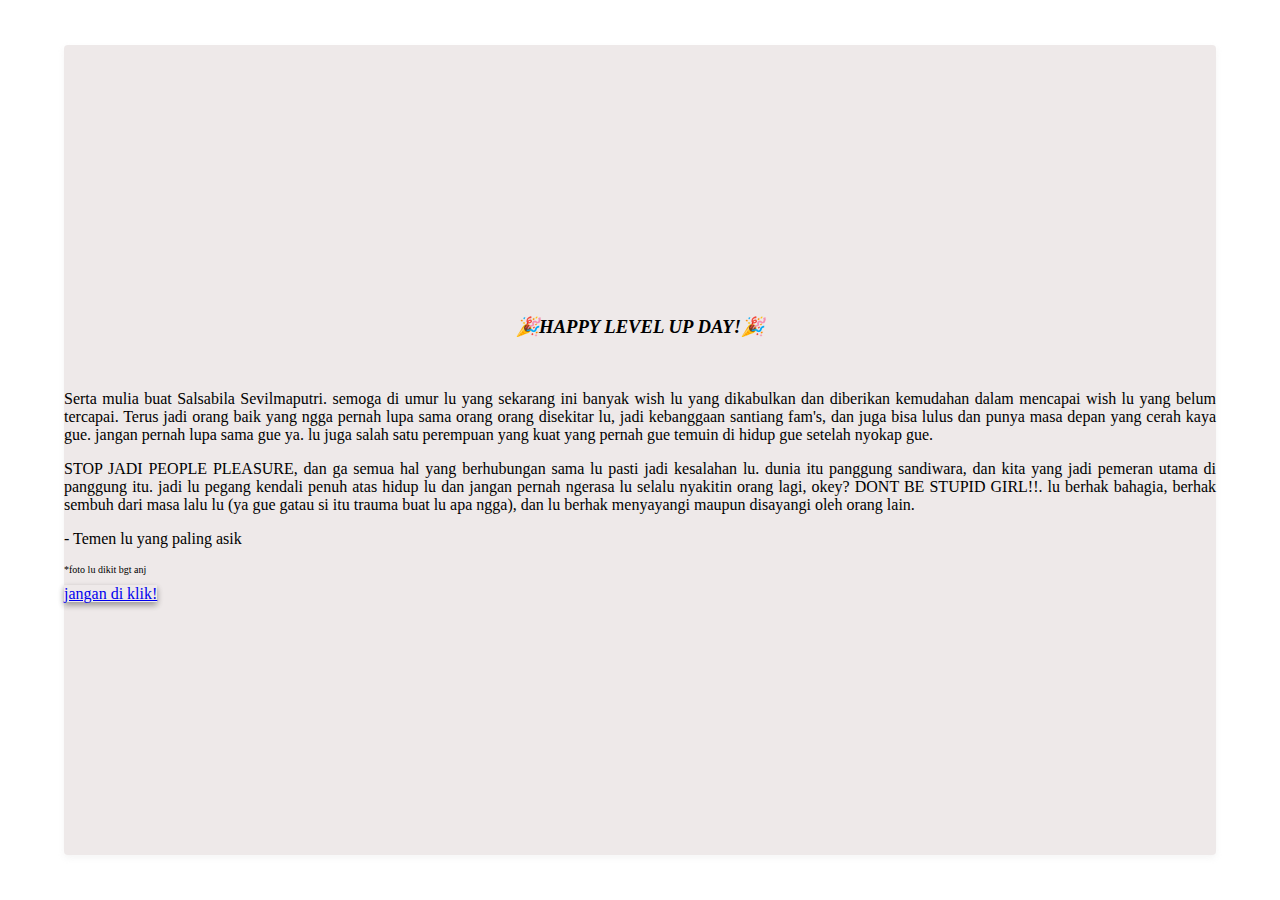
==== index.html @ 28458de8 "Add files via upload" ====
<!DOCTYPE html>
<html lang="en">
<head>
    <!doctype html>
<html lang="en">
  <head>
    <!-- Required meta tags -->
    <meta charset="utf-8">
    <meta name="viewport" content="width=device-width, initial-scale=1">

    <!-- Bootstrap CSS -->
    <link href="https://cdn.jsdelivr.net/npm/bootstrap@5.0.2/dist/css/bootstrap.min.css" rel="stylesheet" integrity="sha384-EVSTQN3/azprG1Anm3QDgpJLIm9Nao0Yz1ztcQTwFspd3yD65VohhpuuCOmLASjC" crossorigin="anonymous">
    <link rel="stylesheet" href="style.css">
    <title>Birthday Girl | Salsa</title>
    <link rel="icon" type="image/x-icon" href="img/1-remove.png">
</head>
<body>
    <div class="card mx-auto">
        <div class="row">
            <div class="col-md-12">
                <div class="card-body">
                    <h3 class="card-title" style="text-align: center;"><strong><i>🎉HAPPY LEVEL UP DAY!🎉</i></strong></h3>
                    <br>
                    <div class="card-text">
                        <p>
                            Serta mulia buat Salsabila Sevilmaputri.
                            semoga di umur lu yang sekarang ini banyak wish lu yang dikabulkan dan diberikan kemudahan dalam mencapai wish lu yang 
                            belum tercapai.
                            Terus jadi orang baik yang ngga pernah lupa sama orang orang disekitar lu, jadi kebanggaan santiang fam's, 
                            dan juga bisa lulus dan punya masa depan yang cerah kaya gue. jangan pernah lupa sama gue ya. 
                            lu juga salah satu perempuan yang kuat yang pernah gue temuin di hidup gue setelah nyokap gue.
                        </p>
                        <p>STOP JADI PEOPLE PLEASURE, dan ga semua hal yang berhubungan sama lu pasti jadi kesalahan lu.
                            dunia itu panggung sandiwara, dan kita yang jadi pemeran utama di panggung itu. jadi lu pegang kendali penuh atas hidup lu
                            dan jangan pernah ngerasa lu selalu nyakitin orang lagi, okey? DONT BE STUPID GIRL!!. lu berhak bahagia, berhak sembuh dari 
                            masa lalu lu (ya gue gatau si itu trauma buat lu apa ngga), dan lu berhak menyayangi maupun disayangi oleh orang lain.
                        </p>
                        <p>
                            - Temen lu yang paling asik
                        </p>
                        <p style="font-size: 10px;">*foto lu dikit bgt anj</p>
                    </div>
                    <div class="text-center">
                        <a class="btn btn-dark btn-lg" type="submit" href="video.html">jangan di klik!</a>  
                    </div>
                </div>
            </div>
        </div>
      </div>
</body>
</html>
---- style.css ----
@import url('https://fonts.googleapis.com/css2?family=Open+Sans&display=swap');

* {
  transition: all 0.2s ease-in-out;
}

body {
  /* background: #129292; */
  background: url('img/gabungan.png');
  background-size: contain;
  display: grid;
  place-items: center;
  height: 100vh;
  margin: 0;
  font-family: serif;
}

.card {
  background: #EEE9E9;
  color: black;
  border-radius: 4px;
  height: 90vh;
  width: 90vw;
  box-shadow: 0 3px 6px rgba(190, 190, 190, 0.16), 0 3px 6px rgba(255, 255, 255, 0.23);
  text-align: justify;
  /* font-size: 12px; */
  display: flex;
  flex-direction: column;
  justify-content: center;
  align-items: center;
  /* overflow-y: auto; */
  
}

@media only screen and (min-width: 1000px) {
  .card {
    flex-direction: row-reverse;
  }
  
}
@media only screen and (max-height: 1000px) {
  .card {
    flex-direction: row-reverse;
  }
  
}

.card-text {
  /* padding: 1em; */
  font-size: 16px;
}

.muted {
  opacity: 0.8;
}


.btn {
    box-shadow: 0 3px 6px rgba(0, 0, 0, 0.16), 0 3px 6px rgba(0, 0, 0, 0.23);
}
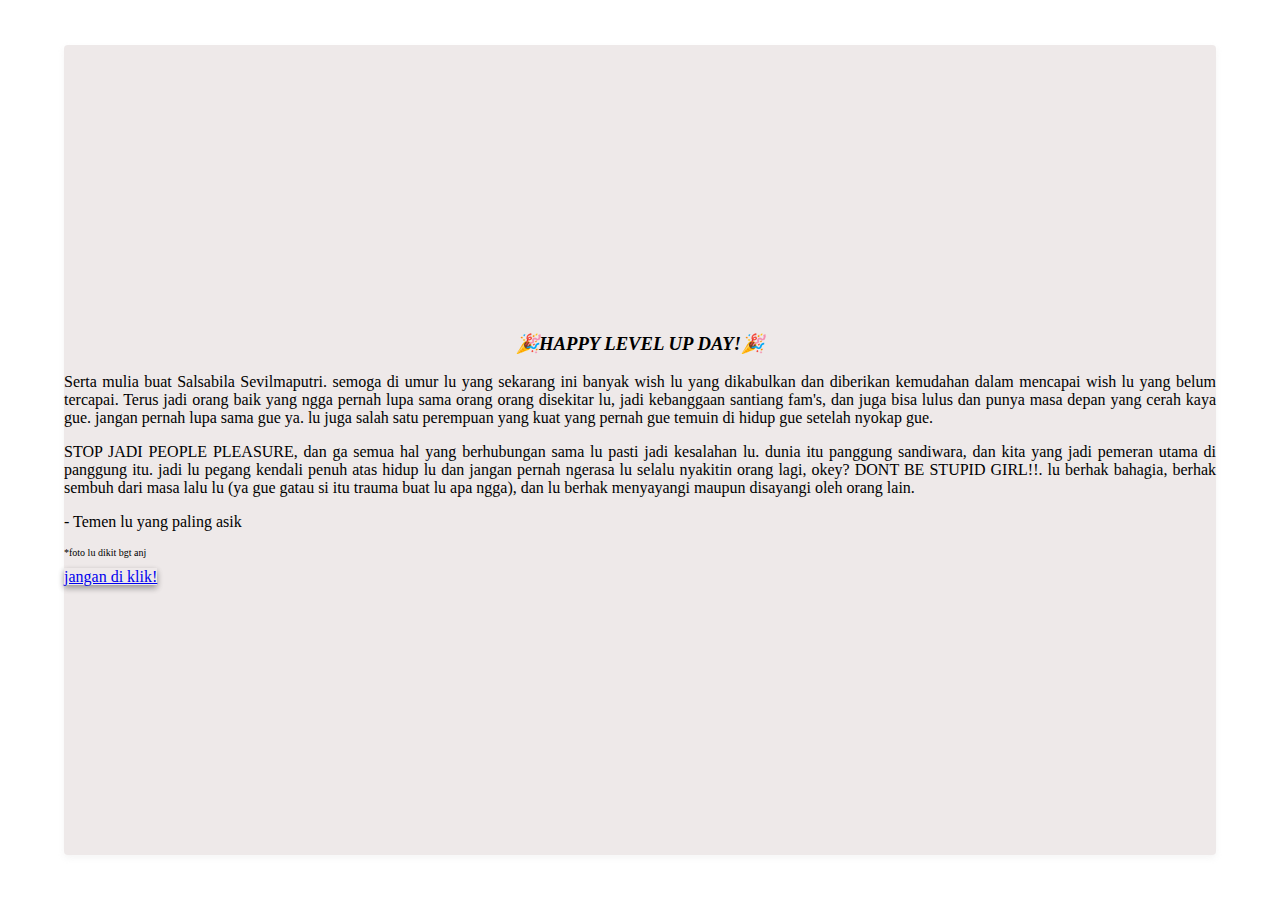
==== commit 245626ee: "Update index.html" ====
--- a/index.html
+++ b/index.html
@@ -20,7 +20,7 @@
             <div class="col-md-12">
                 <div class="card-body">
                     <h3 class="card-title" style="text-align: center;"><strong><i>🎉HAPPY LEVEL UP DAY!🎉</i></strong></h3>
-                    <br>
+                    
                     <div class="card-text">
                         <p>
                             Serta mulia buat Salsabila Sevilmaputri.
@@ -48,4 +48,4 @@
         </div>
       </div>
 </body>
-</html>+</html>
